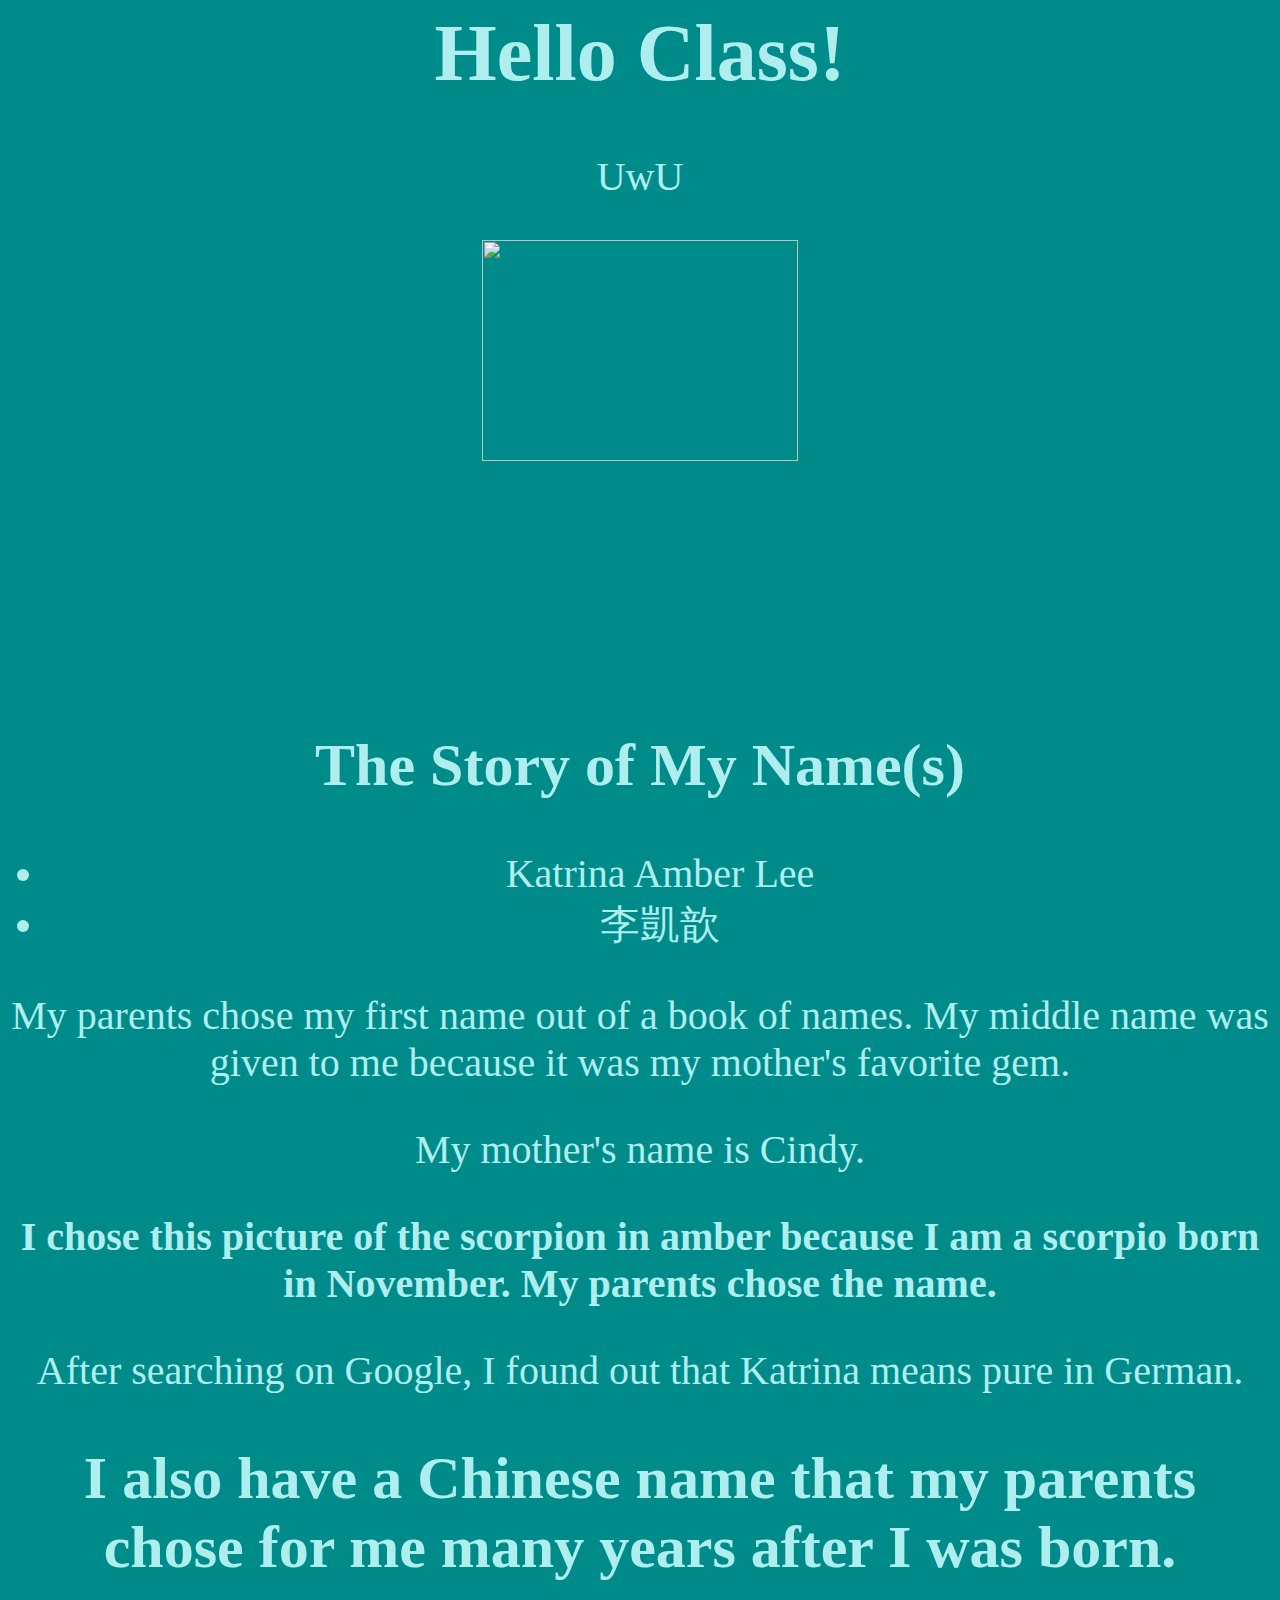
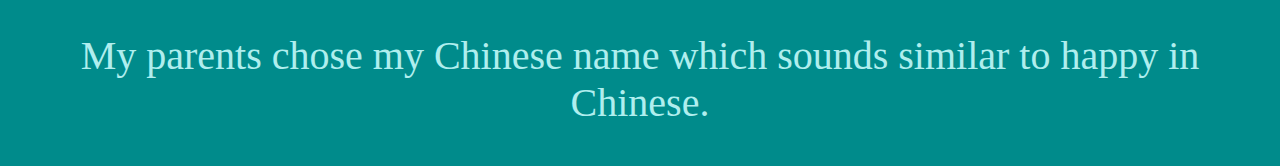
==== index.html @ a26fa205 "Add files via upload" ====
<html>

<head>
  <title>Katrina's Site</title>
  <style>
    /* CSS goes here - used when changing style or color */
    body {
      background-color: darkcyan;
      color: PaleTurquoise;
      text-align: center;
      font-size: 40px;
    }

    .name-story {
      width: 50%;
      display: block;
      margin: auto;


    }

    /* CSS STOPS here */
  </style>
</head>
<!-- HTML goes here! -->

<body>
  <h1>Hello Class!</h1>
  <p>UwU</p>
  <img src="https://cdn.shopify.com/s/files/1/0912/7764/products/product-image-976461612_2048x.jpg?v=1571381165" <div class="name-story">

  <h2>The Story of My Name(s)</h2>
  <ul>
  <li>Katrina Amber Lee</li>
  <li>李凱歆</li>
</ul>

  <p> My parents chose my first name out of a book of names. My middle name was given to me because it was my mother's favorite gem.</p>

  <p> My mother's name is Cindy.</p>
  <b>I chose this picture of the scorpion in amber because I am a scorpio born in November.</b>
  <b>My parents chose the name. </b>
  <p>After searching on Google, I found out that Katrina means pure in German. </p>
  <h2>I also have a Chinese name that my parents chose for me many years after I was born.</h2>
  <p>My parents chose my Chinese name which sounds similar to happy in Chinese.</p>
  </div>
</body>

</html>
<!-- HTML STOPS here! -->
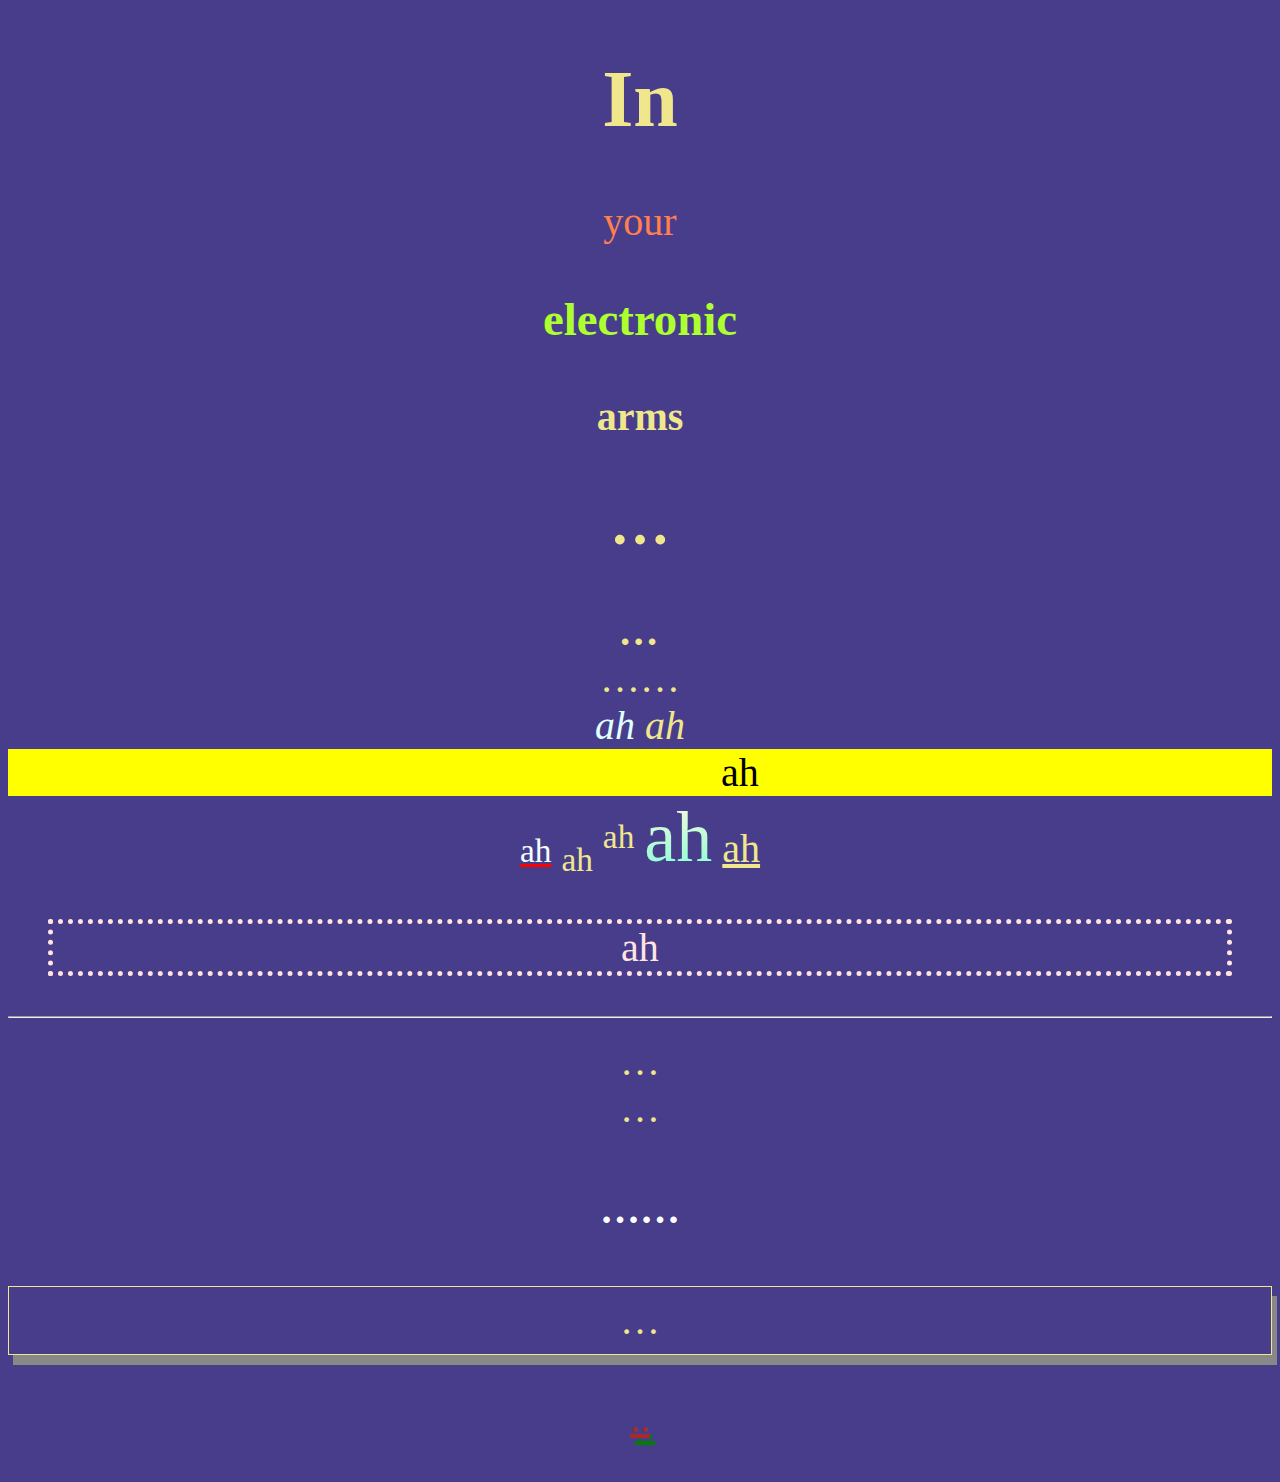
==== commit e3379f9c: "Add files via upload" ====
--- a/index.html
+++ b/index.html
@@ -1,22 +1,115 @@
+<!DOCTYPE html>
 <html>
 
 <head>
   <title>Katrina's Site</title>
   <style>
-    /* CSS goes here - used when changing style or color */
+    /* CSS goes here */
     body {
-      background-color: darkcyan;
-      color: PaleTurquoise;
+      background-color: DarkSlateBlue;
+      color: Khaki;
       text-align: center;
       font-size: 40px;
     }
 
-    .name-story {
-      width: 50%;
-      display: block;
-      margin: auto;
+    a {
+      color: brown;
+      text-shadow: 5px 7px green;
+      font-size: 20;
+    }
 
+    a:hover {
+      color: green;
+      font-size: 10em;
+      visibility: visible;
+    }
 
+    h1:hover {
+      transform: rotate(20deg);
+      font-weight: lighter;
+      font-kerning: normal;
+    }
+
+    h2:hover {
+      transform: skewX(20deg);
+    }
+
+    p {
+      color: coral;
+    }
+
+    p:hover {
+      padding-top: 25px;
+    }
+
+    small {
+      color: Gray;
+      position: relative;
+    }
+
+    i {
+      color: lightcyan;
+      font-family: verdana;
+      width: 200;
+    }
+
+    strong {
+      font-family: Impact;
+      font-style: oblique;
+    }
+
+    small {
+      color: Azure;
+      text-decoration: underline;
+      text-decoration-color: red;
+    }
+
+    h3 {
+      color: greenyellow;
+    }
+
+    h3:hover {
+      width: 100px;
+      transition: width 2s;
+    }
+
+    del {
+      font-size: 72px;
+      background: -webkit-linear-gradient(#FFF8DC, #7FFFD4);
+      -webkit-background-clip: text;
+      -webkit-text-fill-color: transparent;
+
+    }
+
+    mark {
+      text-indent: 5em;
+      display: grid;
+    }
+
+    del {
+      letter-spacing: normal;
+      vertical-align: bottom;
+      border-collapse: collapse;
+
+    }
+
+    blockquote {
+      color: mistyrose;
+      border: 5px dotted mistyrose;
+    }
+
+    ol {
+      border: 1px solid;
+      padding: 10px;
+      box-shadow: 5px 10px #888888;
+    }
+
+    h4 {
+      color: white;
+    }
+
+    h4:hover {
+      opacity: 0.5;
     }
 
     /* CSS STOPS here */
@@ -25,25 +118,29 @@
 <!-- HTML goes here! -->
 
 <body>
-  <h1>Hello Class!</h1>
-  <p>UwU</p>
-  <img src="https://cdn.shopify.com/s/files/1/0912/7764/products/product-image-976461612_2048x.jpg?v=1571381165" <div class="name-story">
-
-  <h2>The Story of My Name(s)</h2>
-  <ul>
-  <li>Katrina Amber Lee</li>
-  <li>李凱歆</li>
-</ul>
-
-  <p> My parents chose my first name out of a book of names. My middle name was given to me because it was my mother's favorite gem.</p>
-
-  <p> My mother's name is Cindy.</p>
-  <b>I chose this picture of the scorpion in amber because I am a scorpio born in November.</b>
-  <b>My parents chose the name. </b>
-  <p>After searching on Google, I found out that Katrina means pure in German. </p>
-  <h2>I also have a Chinese name that my parents chose for me many years after I was born.</h2>
-  <p>My parents chose my Chinese name which sounds similar to happy in Chinese.</p>
-  </div>
+  <p>
+    <h1>In</h1>
+    <p>your</p>
+    <h3>electronic</h3>
+    <b>arms</b>
+    <h2>…</h2>
+    <strong>…</strong>
+    <center>……</center>
+    <i>ah</i>
+    <em>ah</em>
+    <mark>ah</mark>
+    <small>ah</small>
+    <sub>ah</sub>
+    <sup>ah</sup>
+    <del>ah</del>
+    <ins>ah</ins>
+    <blockquote>ah</blockquote>
+    <hr>…</hr>
+    <br>…</br>
+    <h4>……</h4>
+    <ol>…</ol>
+    <a href="https://tyarporn.github.io/web-nyu-idm/here-come-the-planes">..</a>
+  </p>
 </body>
 
 </html>
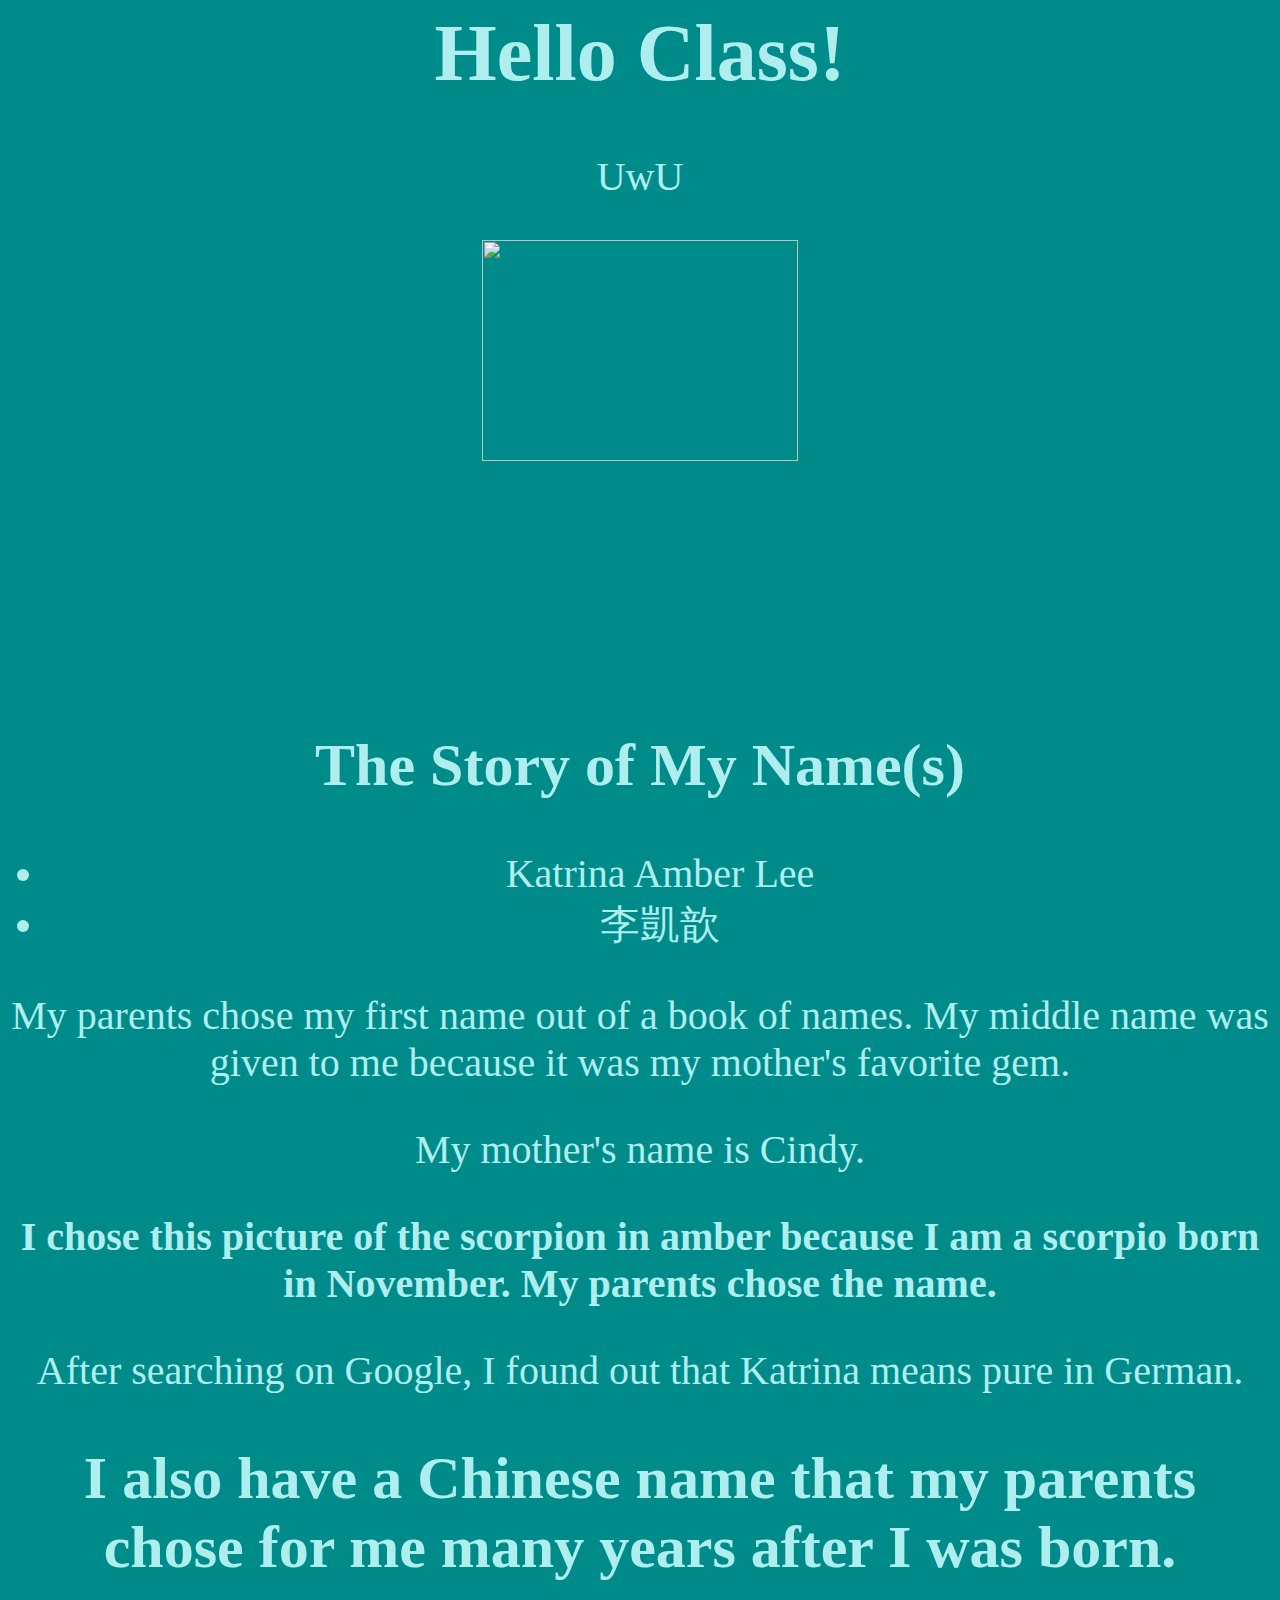
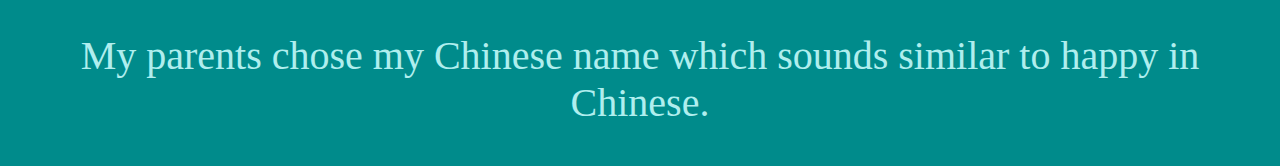
==== commit e180e6b7: "Add files via upload" ====
--- a/index.html
+++ b/index.html
@@ -1,115 +1,22 @@
-<!DOCTYPE html>
 <html>
 
 <head>
   <title>Katrina's Site</title>
   <style>
-    /* CSS goes here */
+    /* CSS goes here - used when changing style or color */
     body {
-      background-color: DarkSlateBlue;
-      color: Khaki;
+      background-color: darkcyan;
+      color: PaleTurquoise;
       text-align: center;
       font-size: 40px;
     }
 
-    a {
-      color: brown;
-      text-shadow: 5px 7px green;
-      font-size: 20;
-    }
+    .name-story {
+      width: 50%;
+      display: block;
+      margin: auto;
 
-    a:hover {
-      color: green;
-      font-size: 10em;
-      visibility: visible;
-    }
 
-    h1:hover {
-      transform: rotate(20deg);
-      font-weight: lighter;
-      font-kerning: normal;
-    }
-
-    h2:hover {
-      transform: skewX(20deg);
-    }
-
-    p {
-      color: coral;
-    }
-
-    p:hover {
-      padding-top: 25px;
-    }
-
-    small {
-      color: Gray;
-      position: relative;
-    }
-
-    i {
-      color: lightcyan;
-      font-family: verdana;
-      width: 200;
-    }
-
-    strong {
-      font-family: Impact;
-      font-style: oblique;
-    }
-
-    small {
-      color: Azure;
-      text-decoration: underline;
-      text-decoration-color: red;
-    }
-
-    h3 {
-      color: greenyellow;
-    }
-
-    h3:hover {
-      width: 100px;
-      transition: width 2s;
-    }
-
-    del {
-      font-size: 72px;
-      background: -webkit-linear-gradient(#FFF8DC, #7FFFD4);
-      -webkit-background-clip: text;
-      -webkit-text-fill-color: transparent;
-
-    }
-
-    mark {
-      text-indent: 5em;
-      display: grid;
-    }
-
-    del {
-      letter-spacing: normal;
-      vertical-align: bottom;
-      border-collapse: collapse;
-
-    }
-
-    blockquote {
-      color: mistyrose;
-      border: 5px dotted mistyrose;
-    }
-
-    ol {
-      border: 1px solid;
-      padding: 10px;
-      box-shadow: 5px 10px #888888;
-    }
-
-    h4 {
-      color: white;
-    }
-
-    h4:hover {
-      opacity: 0.5;
     }
 
     /* CSS STOPS here */
@@ -118,29 +25,25 @@
 <!-- HTML goes here! -->
 
 <body>
-  <p>
-    <h1>In</h1>
-    <p>your</p>
-    <h3>electronic</h3>
-    <b>arms</b>
-    <h2>…</h2>
-    <strong>…</strong>
-    <center>……</center>
-    <i>ah</i>
-    <em>ah</em>
-    <mark>ah</mark>
-    <small>ah</small>
-    <sub>ah</sub>
-    <sup>ah</sup>
-    <del>ah</del>
-    <ins>ah</ins>
-    <blockquote>ah</blockquote>
-    <hr>…</hr>
-    <br>…</br>
-    <h4>……</h4>
-    <ol>…</ol>
-    <a href="https://tyarporn.github.io/web-nyu-idm/here-come-the-planes">..</a>
-  </p>
+  <h1>Hello Class!</h1>
+  <p>UwU</p>
+  <img src="https://cdn.shopify.com/s/files/1/0912/7764/products/product-image-976461612_2048x.jpg?v=1571381165" <div class="name-story">
+
+  <h2>The Story of My Name(s)</h2>
+  <ul>
+  <li>Katrina Amber Lee</li>
+  <li>李凱歆</li>
+</ul>
+
+  <p> My parents chose my first name out of a book of names. My middle name was given to me because it was my mother's favorite gem.</p>
+
+  <p> My mother's name is Cindy.</p>
+  <b>I chose this picture of the scorpion in amber because I am a scorpio born in November.</b>
+  <b>My parents chose the name. </b>
+  <p>After searching on Google, I found out that Katrina means pure in German. </p>
+  <h2>I also have a Chinese name that my parents chose for me many years after I was born.</h2>
+  <p>My parents chose my Chinese name which sounds similar to happy in Chinese.</p>
+  </div>
 </body>
 
 </html>
